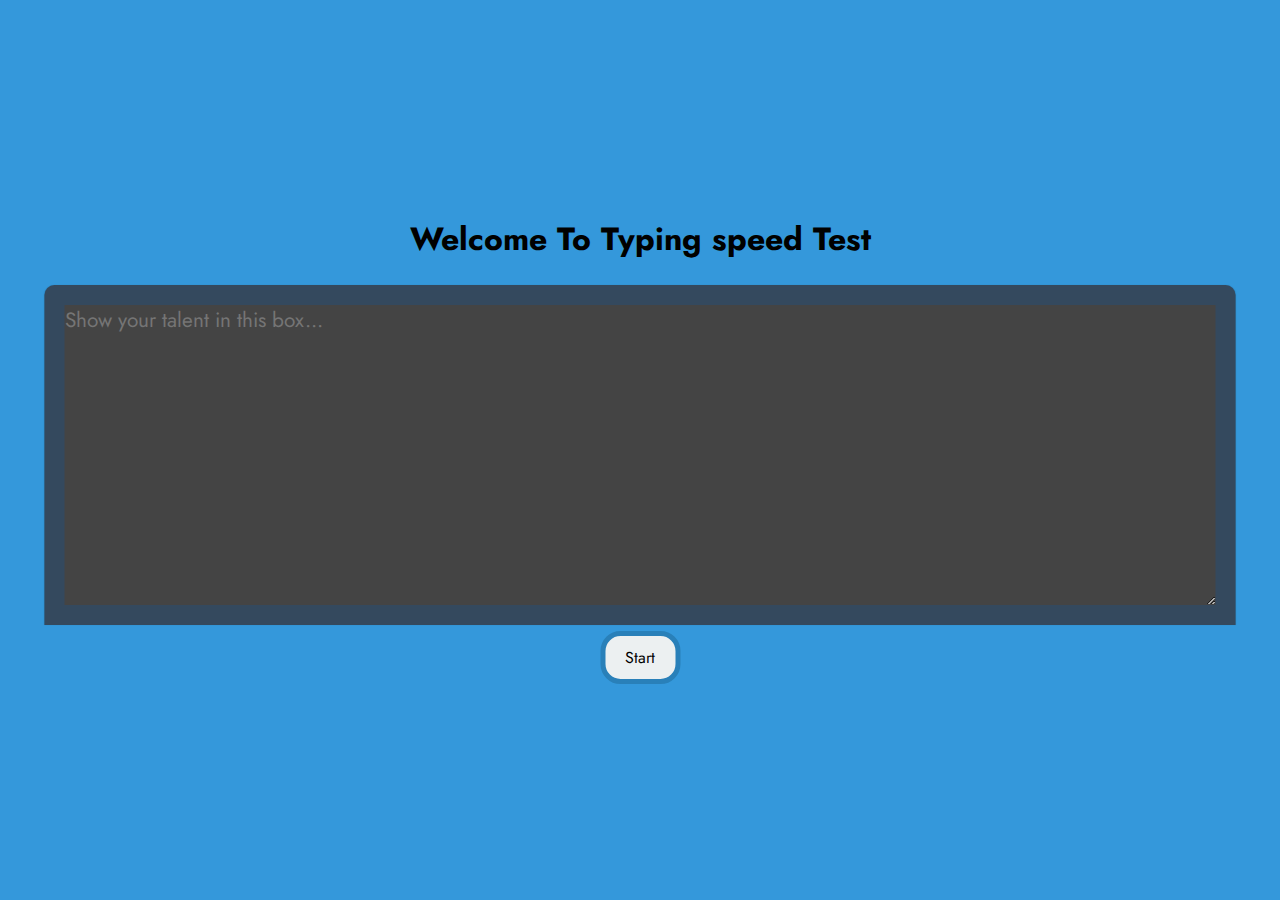
==== project1 typing test website/index.html @ 1e1bc828 "all about advance javascript including ES6 too." ====
<!DOCTYPE html>
<html lang="en">
<head>
    <meta charset="UTF-8">
    <meta name="viewport" content="width=device-width, initial-scale=1.0">
    <title>typing test website</title>
    <link href="https://fonts.googleapis.com/css2?family=Jost:wght@500&display=swap" rel="stylesheet">
    <style>
        *{
            margin: 0;
            padding: 0;
            box-sizing: border-box;
            font-family: 'Jost', sans-serif;

        }
        .mainDiv{
            width: 100%;
            height: 100vh;
            position: relative;
            background-color: #3498db;
        }
        .centerDiv{
            position: absolute;
            top: 50%;

            left: 50%;
            transform: translate(-50%,-50%);
            text-align: center;
        }
        textarea{
            background-color: #444;
            box-shadow: 0 0 1px rgba(0,0,0,0.2);
            border-radius: 10px 10px 0 0;
            border: 20px solid #34495e;
            color: white;
            font-size: 1.3rem;
        }
        .mainbtn{
            padding: 10px 20px;
            border-radius: 20px;
            border: 5px solid #2980b9;
            background: #ecf0f1;
            font-size: 1rem;
        }
    </style>
</head>
<body>

    <div class="mainDiv">
        <div class="centerDiv">
            <h1>Welcome To Typing speed Test</h1>
            <h2 id="msg"></h2>
            <br>
            <textarea id="mywords" cols="100" rows="10" placeholder="Show your talent in this box..."></textarea><br>
            <button id="btn" class="mainbtn">Start</button>
        </div>
    </div>
    
</body>
<script src="main.js"></script>
</html>
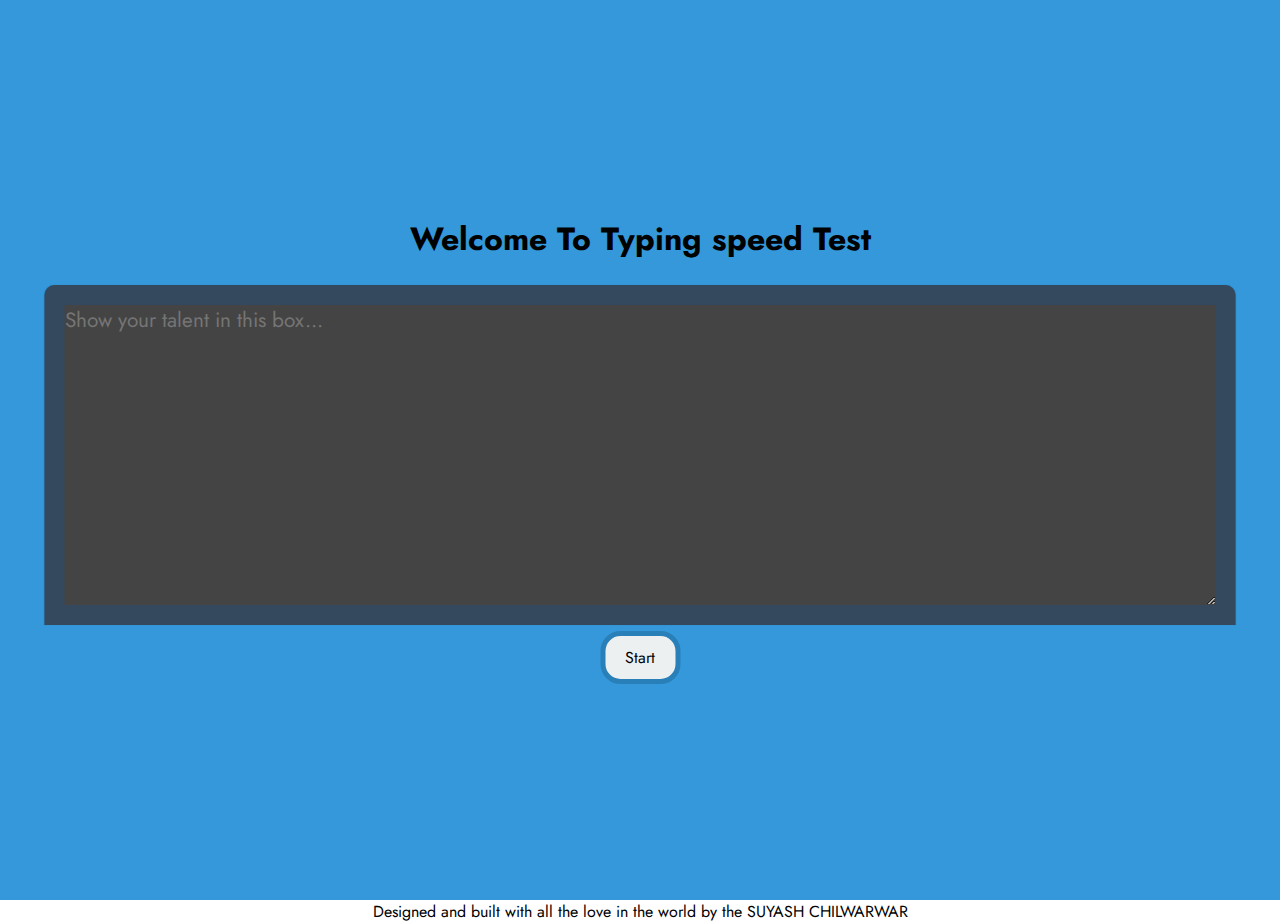
==== commit 5644d9d4: "typing master" ====
--- a/project1 typing test website/index.html
+++ b/project1 typing test website/index.html
@@ -42,6 +42,9 @@
             background: #ecf0f1;
             font-size: 1rem;
         }
+        p{
+            text-align: center;
+        }
     </style>
 </head>
 <body>
@@ -55,6 +58,9 @@
             <button id="btn" class="mainbtn">Start</button>
         </div>
     </div>
+    <footer>
+        <p >Designed and built with all the love in the world by the <span style="text-transform: uppercase;">Suyash Chilwarwar </span></p>
+    </footer>
     
 </body>
 <script src="main.js"></script>
